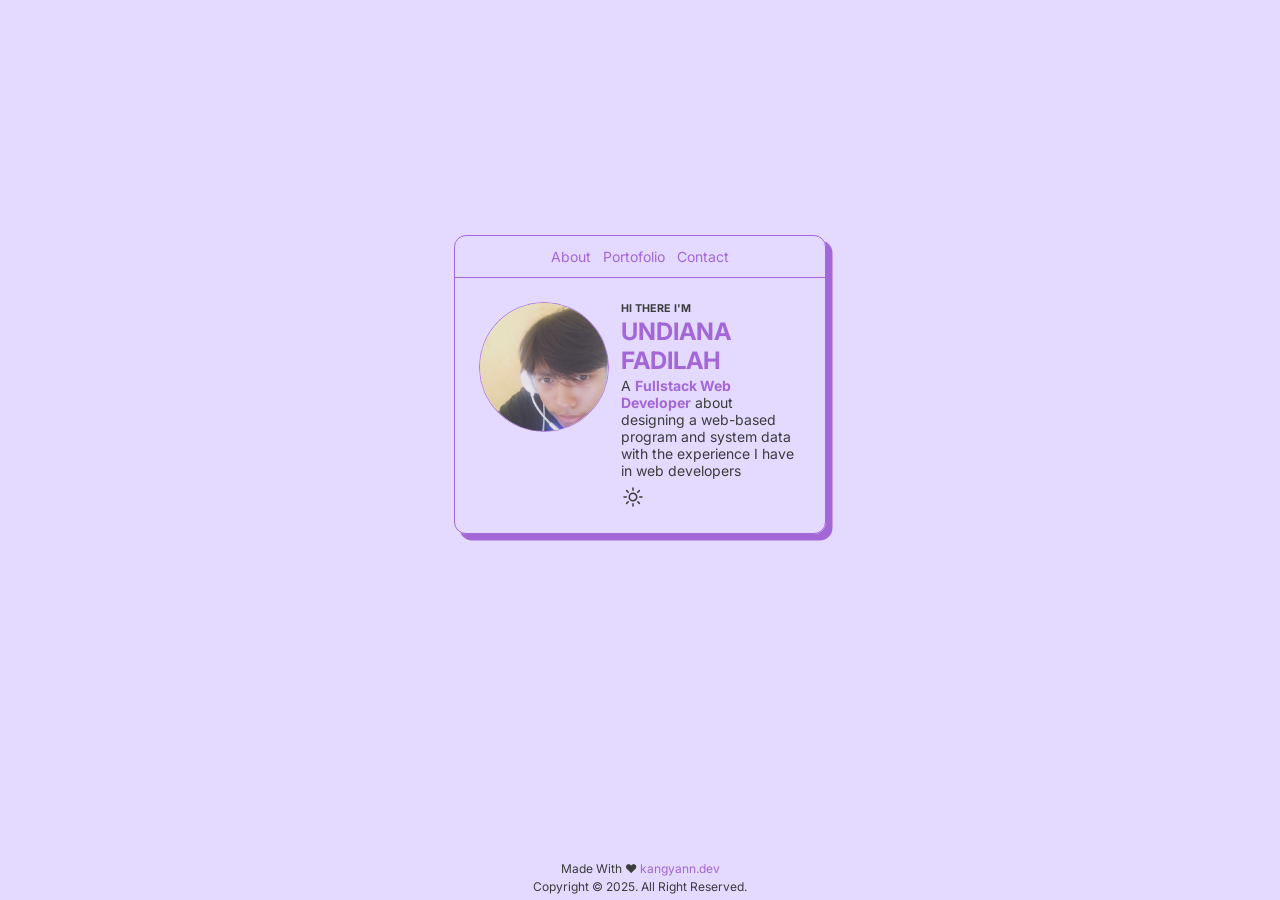
==== v2/index.html @ 08bf2b8f "New Portofolio v2; Pemograman Web;" ====
<!DOCTYPE html>
<html lang="en" data-theme="light">
    <head>
        <meta charset="UTF-8">
        <meta name="viewport" content="width=device-width, initial-scale=1.0">
        <link rel="stylesheet" href="/style/style.css">
        <script src="/script/script.js" defer></script>
        <title>Undiana Fadilah</title>
    </head>
    <body>
        <div class="container">
            <div class="index__container">
                <!--  -->
                <div class="box">
                    <!--  -->
                    <div class="box__header">
                        <a href="/about.html">About</a>
                        <a href="/portofolio.html">Portofolio</a>
                        <a href="/contact.html">Contact</a>
                    </div>
                    <!--  -->
                    <div class="box__profile">
                        <div class="box__profile__image">
                            <img src="/images/profile.jpeg" alt="my_profile">
                        </div>
                        <!--  -->
                        <div class="box__profile__description">
                            <h6>HI THERE I'M</h6>
                            <h4>UNDIANA FADILAH</h4>
                            <p>A <strong>Fullstack Web Developer</strong>
                                about designing a web-based program and
                                system
                                data
                                with the experience I have in web
                                developers</p>
                            <div class="icon__theme" id="theme">
                                <span id="light">
                                    <svg xmlns="http://www.w3.org/2000/svg"
                                        fill="none"
                                        viewBox="0 0 24 24" stroke-width="1.5"
                                        stroke="currentColor" class="size-6">
                                        <path stroke-linecap="round"
                                            stroke-linejoin="round"
                                            d="M12 3v2.25m6.364.386-1.591 1.591M21 12h-2.25m-.386 6.364-1.591-1.591M12 18.75V21m-4.773-4.227-1.591 1.591M5.25 12H3m4.227-4.773L5.636 5.636M15.75 12a3.75 3.75 0 1 1-7.5 0 3.75 3.75 0 0 1 7.5 0Z" />
                                    </svg>
                                </span>
                                <span id="dark">
                                    <svg xmlns="http://www.w3.org/2000/svg"
                                        fill="none"
                                        viewBox="0 0 24 24" stroke-width="1.5"
                                        stroke="currentColor" class="size-6">
                                        <path stroke-linecap="round"
                                            stroke-linejoin="round"
                                            d="M21.752 15.002A9.72 9.72 0 0 1 18 15.75c-5.385 0-9.75-4.365-9.75-9.75 0-1.33.266-2.597.748-3.752A9.753 9.753 0 0 0 3 11.25C3 16.635 7.365 21 12.75 21a9.753 9.753 0 0 0 9.002-5.998Z" />
                                    </svg>
                                </span>
                            </div>
                        </div>
                    </div>

                </div>

            </div>
            <footer>
                <div class="footer__box">
                    <span>
                        Made With ♥️ <a
                            href="https://instagram.com/kangyann.dev ">kangyann.dev</a></span>
                    <span>Copyright &copy; 2025. All Right Reserved.</span>
                </div>
            </footer>
        </div>
    </body>
</html>
---- style/style.css ----
@import url("https://fonts.googleapis.com/css2?family=Inter:ital,opsz,wght@0,14..32,100..900;1,14..32,100..900&display=swap");
:root {
   --primary-color: #e4d9ff;
   --secondary-color: rgb(163, 103, 215);
   --mint-color: #f0f7f4;
   --mint-color-dark: #2a2b2b;
   --font-default: rgb(60, 60, 60);
   --primary-color-dark: #2c214a;
   --secondary-color-dark: rgb(163, 103, 215);
   --font-default-dark: rgb(240, 240, 240);
}
html[data-theme="light"] {
   background-color: var(--primary-color);
   color: var(--font-default);
}
html[data-theme="dark"] {
   background-color: var(--primary-color-dark);
   color: var(--font-default-dark);
}
*,
html {
   padding: 0;
   margin: 0;
   font-family: "Inter", sans-serif;
   font-optical-sizing: auto;
   font-style: normal;
   user-select: none;
}
.container {
   padding: 12px;
   margin: 12px;
}
.icon__theme {
   width: 24px;
   height: 24px;
   margin-top: 4px;
   cursor: pointer;
   transition: all ease-in;
   transition-duration: 150ms;
}

.container footer {
   position: fixed;
   bottom: 0;
   left: 0;
   padding: 6px 0px;
   font-size: 12px;
   width: 100%;
}
.container footer .footer__box {
   display: flex;
   flex-direction: column;
   align-items: center;
   gap: 3px;
}
.container footer .footer__box a {
   color: var(--secondary-color);
   text-decoration: none;
}
.container footer .footer__box a:hover {
   text-decoration: underline;
}
.index__container {
   display: flex;
   justify-content: center;
   align-items: center;
   min-height: 80vh;
}
.index__container .box {
   display: flex;
   justify-content: center;
   flex-direction: column;
   width: 30%;
   border: 1.5px solid var(--secondary-color);
   box-shadow: 6px 6px 0.5px 0.5px var(--secondary-color);
   border-radius: 12px;
   overflow: hidden;
}
.index__container .box .box__header {
   display: flex;
   justify-content: center;
   padding: 6px 0px;
   border-bottom: 1px solid var(--secondary-color);
}
.index__container .box .box__header a {
   padding: 6px;
   font-size: 14px;
   text-decoration: none;
   transition: all ease-in;
   color: var(--secondary-color);
   transition-duration: 150ms;
}
.index__container .box .box__header a:hover {
   color: var(--secondary-color);
   font-weight: 600;
}
.index__container .box .box__profile {
   display: flex;
   padding: 24px;
   gap: 12px;
}
.index__container .box .box__profile .box__profile__image {
   overflow: hidden;
   width: 128px;
   border: 1px solid var(--secondary-color);
   opacity: 80%;
   cursor: pointer;
   height: 128px;
   border-radius: 100%;
   transition: all ease-in;
   transition-duration: 150ms;
}
.index__container .box .box__profile .box__profile__image:hover {
   opacity: 100%;
}
.index__container .box .box__profile .box__profile__image img {
   width: 100%;
   height: 100%;
   object-fit: cover;
}
.index__container .box .box__profile .box__profile__description {
   flex: 1;
   display: flex;
   flex-direction: column;
   gap: 2px;
}
.index__container .box .box__profile .box__profile__description h4 {
   color: var(--secondary-color);
   font-size: 24px;
}
.index__container .box .box__profile .box__profile__description p {
   font-size: 14px;
}
.index__container .box .box__profile .box__profile__description strong {
   color: var(--secondary-color);
}
/* INDEX */

/* ABOUT */
.about__container {
   display: flex;
   justify-content: center;
   align-items: center;
   min-height: 80vh;
}

.about__container .box {
   display: flex;
   justify-content: center;
   flex-direction: column;
   width: 30%;
   border: 1.5px solid var(--secondary-color);
   box-shadow: 6px 6px 0.5px 0.5px var(--secondary-color);
   border-radius: 12px;
   overflow: hidden;
   padding: 12px;
}
.about__container .box .box__profile {
   display: flex;
   align-items: center;
   gap: 6px;
   padding: 6px 0px;
   border-bottom: 1.5px solid var(--secondary-color);
}
.about__container .box .box__profile h4 {
   font-size: 20px;
   color: var(--secondary-color);
}
.about__container .box .box__profile p {
   font-size: 12px;
   font-style: italic;
}
.about__container .box .box__profile .box__profile__image {
   overflow: hidden;
   width: 64px;
   border: 1px solid var(--secondary-color);
   cursor: pointer;
   height: 64px;
   border-radius: 100%;
}
.about__container .box .box__profile .box__profile__image img {
   width: 100%;
   height: 100%;
   object-fit: cover;
}
.about__container .box .box__information {
   padding: 6px 0px;
   margin: 6px 0px;
}
.about__container .box .box__information table {
   font-size: 14px;
   width: 100%;
}

.about__container .box .box__information table tbody tr td {
   border: 1px solid var(--secondary-color);
   padding: 6px;
}
.about__container .box .box__information table tbody tr .text {
   color: var(--secondary-color);
   text-shadow: 1px 1px var(--mint-color);
   font-style: italic;
   cursor: pointer;
   transition: all ease-in-out;
   transition-duration: 200ms;
}
.about__container .box .box__information table tbody tr .text:hover {
   color: black;
   text-shadow: none;
}
.about__container .box .box__information .box__information__link {
   display: flex;
   flex-direction: column;
   gap: 3px;
}
.about__container .box .box__information .box__information__link .contact__me {
   padding: 4px 12px;
   margin: 1px;
   background-color: transparent;
   outline: none;
   border: 1px solid var(--secondary-color);
   font-size: 14px;
   width: 100%;
   margin-top: 12px;
   cursor: pointer;
   color: var(--secondary-color);
   transition: all ease-in;
   transition-duration: 150ms;
}
.about__container .box .box__information .box__information__link .contact__me:hover {
   background-color: var(--secondary-color);
   color: var(--primary-color);
}
.about__container .box .box__information .box__information__link .back__to__home {
   text-decoration: none;
   font-size: 12px;
   color: var(--secondary-color);
}
.about__container .box .box__information .box__information__link .back__to__home:hover {
   text-decoration: underline;
}

/* PORTOFOLIO */
.portofolio__container {
   display: flex;
   justify-content: center;
   align-items: center;
   min-height: 80vh;
}

.portofolio__container .box {
   display: flex;
   justify-content: center;
   flex-direction: column;
   width: 30%;
   border: 1.5px solid var(--secondary-color);
   box-shadow: 6px 6px 0.5px 0.5px var(--secondary-color);
   border-radius: 12px;
   overflow: hidden;
   padding: 12px;
}
.portofolio__container .box .box__profile {
   display: flex;
   align-items: center;
   gap: 6px;
   padding: 6px 0px;
   border-bottom: 1.5px solid var(--secondary-color);
}
.portofolio__container .box .box__profile h4 {
   font-size: 20px;
   color: var(--secondary-color);
}
.portofolio__container .box .box__profile p {
   font-size: 12px;
   font-style: italic;
}
.portofolio__container .box .box__profile .box__profile__image {
   overflow: hidden;
   width: 64px;
   border: 1px solid var(--secondary-color);
   cursor: pointer;
   height: 64px;
   border-radius: 100%;
}
.portofolio__container .box .box__profile .box__profile__image img {
   width: 100%;
   height: 100%;
   object-fit: cover;
}
.portofolio__container .box .box__information {
   padding: 6px 0px;
   margin: 6px 0px;
   display: grid;
   grid-template-columns: 1fr 1fr;
   gap: 6px;
}
.portofolio__container .box .box__information .card {
   display: flex;
   flex-direction: column;
   justify-content: space-between;
   gap: 3px;
   padding: 12px;
   flex: 1;
   border: 1px solid var(--secondary-color);
}
.portofolio__container .box .box__information .card .card__image {
   overflow: hidden;
   min-height: 156px;
   box-shadow: 1px 1px 1px 1px var(--secondary-color);
}

.portofolio__container .box .box__information .card .card__image img {
   width: 100%;
   height: 100%;
   object-fit: cover;
}
.portofolio__container .box .box__information .card .card__text {
   border-top: 1px solid var(--secondary-color);
   padding: 4px 0px;
   margin-top: 4px;
}
.portofolio__container .box .box__information .card .card__text .card__text__title {
   font-size: 18px;
   margin-bottom: 4px;
   color: var(--secondary-color);
   text-shadow: 1px 1px var(--mint-color);
}
.portofolio__container .box .box__information .card .card__text .card__text__description {
   font-size: 12px;
}
.portofolio__container .box a {
   font-size: 12px;
   text-decoration: none;
}
.portofolio__container .box a:hover {
   text-decoration: underline;
}

/* CONTACT */
.contact__container {
   display: flex;
   justify-content: center;
   align-items: center;
   min-height: 80vh;
}

.contact__container .box {
   display: flex;
   justify-content: center;
   flex-direction: column;
   width: 30%;
   border: 1.5px solid var(--secondary-color);
   box-shadow: 6px 6px 0.5px 0.5px var(--secondary-color);
   border-radius: 12px;
   overflow: hidden;
   padding: 12px;
}
.contact__container .box .box__profile {
   display: flex;
   align-items: center;
   gap: 6px;
   padding: 6px 0px;
   border-bottom: 1.5px solid var(--secondary-color);
}
.contact__container .box .box__profile h4 {
   font-size: 20px;
   color: var(--secondary-color);
}
.contact__container .box .box__profile p {
   font-size: 12px;
   font-style: italic;
}
.contact__container .box .box__profile .box__profile__image {
   overflow: hidden;
   width: 64px;
   border: 1px solid var(--secondary-color);
   cursor: pointer;
   height: 64px;
   border-radius: 100%;
}
.contact__container .box .box__profile .box__profile__image img {
   width: 100%;
   height: 100%;
   object-fit: cover;
}
.contact__container .box .box__information {
   padding: 6px 0px;
   margin: 6px 0px;
}
.contact__container .box .box__information p#keeptouch {
   font-size: 16px;
   font-weight: 600;
   color: var(--secondary-color);
   text-shadow: 1px 1px var(--mint-color);
}
.contact__container .box .box__information form {
   margin-top: 8px;
   padding: 6px;
   border: 1px solid var(--secondary-color);
}
.contact__container .box .box__information form .group {
   display: flex;
   flex-direction: column;
   gap: 3px;
   margin-bottom: 6px;
}
.contact__container .box .box__information form .group .label__name {
   color: var(--secondary-color);
   font-size: 14px;
}
.contact__container .box .box__information form .group textarea {
   min-height: 48px;
   resize: none;
}
.contact__container .box .box__information form .group input,
textarea {
   font-size: 14px;
   outline: none;
   color: var(--secondary-color);
   padding: 4px 6px;
   border: 1px solid var(--secondary-color);
   background-color: var(--mint-color);
}
.contact__container .box .box__information form p {
   font-size: 14px;
}
.contact__container .box .box__information form .response {
   display: flex;
   align-items: center;
   gap: 6px;
}
.contact__container .box .box__information form button {
   padding: 4px 12px;
   background-color: transparent;
   border: 1px solid var(--secondary-color);
   cursor: pointer;
   transition: all ease-in-out;
   transition-duration: 150ms;
   color: var(--secondary-color);
}
.contact__container .box .box__information form button:hover {
   background-color: var(--secondary-color);
   color: var(--mint-color);
}
.contact__container .box a {
   font-size: 12px;
   text-decoration: none;
}
.contact__container .box a:hover {
   text-decoration: underline;
}
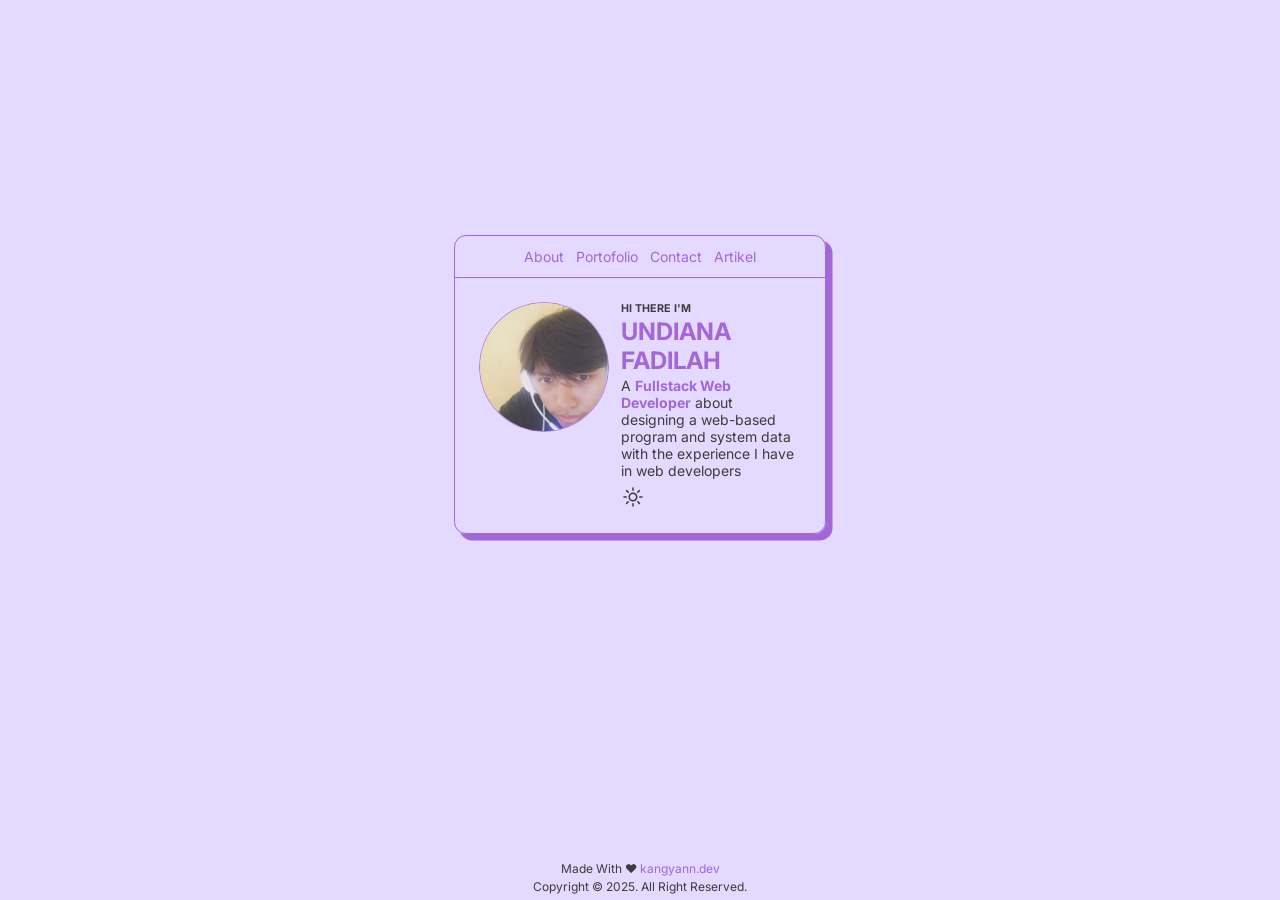
==== commit 3258045c: "chore: articles;" ====
--- a/v2/index.html
+++ b/v2/index.html
@@ -3,8 +3,8 @@
     <head>
         <meta charset="UTF-8">
         <meta name="viewport" content="width=device-width, initial-scale=1.0">
-        <link rel="stylesheet" href="/style/style.css">
-        <script src="/script/script.js" defer></script>
+        <link rel="stylesheet" href="style/style.css">
+        <script src="script/script.js" defer></script>
         <title>Undiana Fadilah</title>
     </head>
     <body>
@@ -14,14 +14,15 @@
                 <div class="box">
                     <!--  -->
                     <div class="box__header">
-                        <a href="/about.html">About</a>
-                        <a href="/portofolio.html">Portofolio</a>
-                        <a href="/contact.html">Contact</a>
+                        <a href="about.html">About</a>
+                        <a href="portofolio.html">Portofolio</a>
+                        <a href="contact.html">Contact</a>
+                        <a href="artikel.html">Artikel</a>
                     </div>
                     <!--  -->
                     <div class="box__profile">
                         <div class="box__profile__image">
-                            <img src="/images/profile.jpeg" alt="my_profile">
+                            <img src="images/profile.jpeg" alt="my_profile">
                         </div>
                         <!--  -->
                         <div class="box__profile__description">
--- a/v2/style/style.css
+++ b/v2/style/style.css
@@ -0,0 +1,451 @@
+@import url("https://fonts.googleapis.com/css2?family=Inter:ital,opsz,wght@0,14..32,100..900;1,14..32,100..900&display=swap");
+:root {
+   --primary-color: #e4d9ff;
+   --secondary-color: rgb(163, 103, 215);
+   --mint-color: #f0f7f4;
+   --mint-color-dark: #2a2b2b;
+   --font-default: rgb(60, 60, 60);
+   --primary-color-dark: #2c214a;
+   --secondary-color-dark: rgb(163, 103, 215);
+   --font-default-dark: rgb(240, 240, 240);
+}
+html[data-theme="light"] {
+   background-color: var(--primary-color);
+   color: var(--font-default);
+}
+html[data-theme="dark"] {
+   background-color: var(--primary-color-dark);
+   color: var(--font-default-dark);
+}
+*,
+html {
+   padding: 0;
+   margin: 0;
+   font-family: "Inter", sans-serif;
+   font-optical-sizing: auto;
+   font-style: normal;
+   user-select: none;
+}
+.container {
+   padding: 12px;
+   margin: 12px;
+}
+.icon__theme {
+   width: 24px;
+   height: 24px;
+   margin-top: 4px;
+   cursor: pointer;
+   transition: all ease-in;
+   transition-duration: 150ms;
+}
+
+.container footer {
+   position: fixed;
+   bottom: 0;
+   left: 0;
+   padding: 6px 0px;
+   font-size: 12px;
+   width: 100%;
+}
+.container footer .footer__box {
+   display: flex;
+   flex-direction: column;
+   align-items: center;
+   gap: 3px;
+}
+.container footer .footer__box a {
+   color: var(--secondary-color);
+   text-decoration: none;
+}
+.container footer .footer__box a:hover {
+   text-decoration: underline;
+}
+.index__container {
+   display: flex;
+   justify-content: center;
+   align-items: center;
+   min-height: 80vh;
+}
+.index__container .box {
+   display: flex;
+   justify-content: center;
+   flex-direction: column;
+   width: 30%;
+   border: 1.5px solid var(--secondary-color);
+   box-shadow: 6px 6px 0.5px 0.5px var(--secondary-color);
+   border-radius: 12px;
+   overflow: hidden;
+}
+.index__container .box .box__header {
+   display: flex;
+   justify-content: center;
+   padding: 6px 0px;
+   border-bottom: 1px solid var(--secondary-color);
+}
+.index__container .box .box__header a {
+   padding: 6px;
+   font-size: 14px;
+   text-decoration: none;
+   transition: all ease-in;
+   color: var(--secondary-color);
+   transition-duration: 150ms;
+}
+.index__container .box .box__header a:hover {
+   color: var(--secondary-color);
+   font-weight: 600;
+}
+.index__container .box .box__profile {
+   display: flex;
+   padding: 24px;
+   gap: 12px;
+}
+.index__container .box .box__profile .box__profile__image {
+   overflow: hidden;
+   width: 128px;
+   border: 1px solid var(--secondary-color);
+   opacity: 80%;
+   cursor: pointer;
+   height: 128px;
+   border-radius: 100%;
+   transition: all ease-in;
+   transition-duration: 150ms;
+}
+.index__container .box .box__profile .box__profile__image:hover {
+   opacity: 100%;
+}
+.index__container .box .box__profile .box__profile__image img {
+   width: 100%;
+   height: 100%;
+   object-fit: cover;
+}
+.index__container .box .box__profile .box__profile__description {
+   flex: 1;
+   display: flex;
+   flex-direction: column;
+   gap: 2px;
+}
+.index__container .box .box__profile .box__profile__description h4 {
+   color: var(--secondary-color);
+   font-size: 24px;
+}
+.index__container .box .box__profile .box__profile__description p {
+   font-size: 14px;
+}
+.index__container .box .box__profile .box__profile__description strong {
+   color: var(--secondary-color);
+}
+/* INDEX */
+
+/* ABOUT */
+.about__container {
+   display: flex;
+   justify-content: center;
+   align-items: center;
+   min-height: 80vh;
+}
+
+.about__container .box {
+   display: flex;
+   justify-content: center;
+   flex-direction: column;
+   width: 30%;
+   border: 1.5px solid var(--secondary-color);
+   box-shadow: 6px 6px 0.5px 0.5px var(--secondary-color);
+   border-radius: 12px;
+   overflow: hidden;
+   padding: 12px;
+}
+.about__container .box .box__profile {
+   display: flex;
+   align-items: center;
+   gap: 6px;
+   padding: 6px 0px;
+   border-bottom: 1.5px solid var(--secondary-color);
+}
+.about__container .box .box__profile h4 {
+   font-size: 20px;
+   color: var(--secondary-color);
+}
+.about__container .box .box__profile p {
+   font-size: 12px;
+   font-style: italic;
+}
+.about__container .box .box__profile .box__profile__image {
+   overflow: hidden;
+   width: 64px;
+   border: 1px solid var(--secondary-color);
+   cursor: pointer;
+   height: 64px;
+   border-radius: 100%;
+}
+.about__container .box .box__profile .box__profile__image img {
+   width: 100%;
+   height: 100%;
+   object-fit: cover;
+}
+.about__container .box .box__information {
+   padding: 6px 0px;
+   margin: 6px 0px;
+}
+.about__container .box .box__information table {
+   font-size: 14px;
+   width: 100%;
+}
+
+.about__container .box .box__information table tbody tr td {
+   border: 1px solid var(--secondary-color);
+   padding: 6px;
+}
+.about__container .box .box__information table tbody tr .text {
+   color: var(--secondary-color);
+   text-shadow: 1px 1px var(--mint-color);
+   font-style: italic;
+   cursor: pointer;
+   transition: all ease-in-out;
+   transition-duration: 200ms;
+}
+.about__container .box .box__information table tbody tr .text:hover {
+   color: black;
+   text-shadow: none;
+}
+.about__container .box .box__information .box__information__link {
+   display: flex;
+   flex-direction: column;
+   gap: 3px;
+}
+.about__container .box .box__information .box__information__link .contact__me {
+   padding: 4px 12px;
+   margin: 1px;
+   background-color: transparent;
+   outline: none;
+   border: 1px solid var(--secondary-color);
+   font-size: 14px;
+   width: 100%;
+   margin-top: 12px;
+   cursor: pointer;
+   color: var(--secondary-color);
+   transition: all ease-in;
+   transition-duration: 150ms;
+}
+.about__container .box .box__information .box__information__link .contact__me:hover {
+   background-color: var(--secondary-color);
+   color: var(--primary-color);
+}
+.about__container .box .box__information .box__information__link .back__to__home {
+   text-decoration: none;
+   font-size: 12px;
+   color: var(--secondary-color);
+}
+.about__container .box .box__information .box__information__link .back__to__home:hover {
+   text-decoration: underline;
+}
+
+/* PORTOFOLIO */
+.portofolio__container {
+   display: flex;
+   justify-content: center;
+   align-items: center;
+   min-height: 80vh;
+}
+
+.portofolio__container .box {
+   display: flex;
+   justify-content: center;
+   flex-direction: column;
+   width: 30%;
+   border: 1.5px solid var(--secondary-color);
+   box-shadow: 6px 6px 0.5px 0.5px var(--secondary-color);
+   border-radius: 12px;
+   overflow: hidden;
+   padding: 12px;
+}
+.portofolio__container .box .box__profile {
+   display: flex;
+   align-items: center;
+   gap: 6px;
+   padding: 6px 0px;
+   border-bottom: 1.5px solid var(--secondary-color);
+}
+.portofolio__container .box .box__profile h4 {
+   font-size: 20px;
+   color: var(--secondary-color);
+}
+.portofolio__container .box .box__profile p {
+   font-size: 12px;
+   font-style: italic;
+}
+.portofolio__container .box .box__profile .box__profile__image {
+   overflow: hidden;
+   width: 64px;
+   border: 1px solid var(--secondary-color);
+   cursor: pointer;
+   height: 64px;
+   border-radius: 100%;
+}
+.portofolio__container .box .box__profile .box__profile__image img {
+   width: 100%;
+   height: 100%;
+   object-fit: cover;
+}
+.portofolio__container .box .box__information {
+   padding: 6px 0px;
+   margin: 6px 0px;
+   display: grid;
+   grid-template-columns: 1fr 1fr;
+   gap: 6px;
+}
+.portofolio__container .box .box__information .card {
+   display: flex;
+   flex-direction: column;
+   justify-content: space-between;
+   gap: 3px;
+   padding: 12px;
+   flex: 1;
+   border: 1px solid var(--secondary-color);
+}
+.portofolio__container .box .box__information .card .card__image {
+   overflow: hidden;
+   min-height: 156px;
+   box-shadow: 1px 1px 1px 1px var(--secondary-color);
+}
+
+.portofolio__container .box .box__information .card .card__image img {
+   width: 100%;
+   height: 100%;
+   object-fit: cover;
+}
+.portofolio__container .box .box__information .card .card__text {
+   border-top: 1px solid var(--secondary-color);
+   padding: 4px 0px;
+   margin-top: 4px;
+}
+.portofolio__container .box .box__information .card .card__text .card__text__title {
+   font-size: 18px;
+   margin-bottom: 4px;
+   color: var(--secondary-color);
+   text-shadow: 1px 1px var(--mint-color);
+}
+.portofolio__container .box .box__information .card .card__text .card__text__description {
+   font-size: 12px;
+}
+.portofolio__container .box a {
+   font-size: 12px;
+   text-decoration: none;
+}
+.portofolio__container .box a:hover {
+   text-decoration: underline;
+}
+
+/* CONTACT */
+.contact__container {
+   display: flex;
+   justify-content: center;
+   align-items: center;
+   min-height: 80vh;
+}
+
+.contact__container .box {
+   display: flex;
+   justify-content: center;
+   flex-direction: column;
+   width: 30%;
+   border: 1.5px solid var(--secondary-color);
+   box-shadow: 6px 6px 0.5px 0.5px var(--secondary-color);
+   border-radius: 12px;
+   overflow: hidden;
+   padding: 12px;
+}
+.contact__container .box .box__profile {
+   display: flex;
+   align-items: center;
+   gap: 6px;
+   padding: 6px 0px;
+   border-bottom: 1.5px solid var(--secondary-color);
+}
+.contact__container .box .box__profile h4 {
+   font-size: 20px;
+   color: var(--secondary-color);
+}
+.contact__container .box .box__profile p {
+   font-size: 12px;
+   font-style: italic;
+}
+.contact__container .box .box__profile .box__profile__image {
+   overflow: hidden;
+   width: 64px;
+   border: 1px solid var(--secondary-color);
+   cursor: pointer;
+   height: 64px;
+   border-radius: 100%;
+}
+.contact__container .box .box__profile .box__profile__image img {
+   width: 100%;
+   height: 100%;
+   object-fit: cover;
+}
+.contact__container .box .box__information {
+   padding: 6px 0px;
+   margin: 6px 0px;
+}
+.contact__container .box .box__information p#keeptouch {
+   font-size: 16px;
+   font-weight: 600;
+   color: var(--secondary-color);
+   text-shadow: 1px 1px var(--mint-color);
+}
+.contact__container .box .box__information form {
+   margin-top: 8px;
+   padding: 6px;
+   border: 1px solid var(--secondary-color);
+}
+.contact__container .box .box__information form .group {
+   display: flex;
+   flex-direction: column;
+   gap: 3px;
+   margin-bottom: 6px;
+}
+.contact__container .box .box__information form .group .label__name {
+   color: var(--secondary-color);
+   font-size: 14px;
+}
+.contact__container .box .box__information form .group textarea {
+   min-height: 48px;
+   resize: none;
+}
+.contact__container .box .box__information form .group input,
+textarea {
+   font-size: 14px;
+   outline: none;
+   color: var(--secondary-color);
+   padding: 4px 6px;
+   border: 1px solid var(--secondary-color);
+   background-color: var(--mint-color);
+}
+.contact__container .box .box__information form p {
+   font-size: 14px;
+}
+.contact__container .box .box__information form .response {
+   display: flex;
+   align-items: center;
+   gap: 6px;
+}
+.contact__container .box .box__information form button {
+   padding: 4px 12px;
+   background-color: transparent;
+   border: 1px solid var(--secondary-color);
+   cursor: pointer;
+   transition: all ease-in-out;
+   transition-duration: 150ms;
+   color: var(--secondary-color);
+}
+.contact__container .box .box__information form button:hover {
+   background-color: var(--secondary-color);
+   color: var(--mint-color);
+}
+.contact__container .box a {
+   font-size: 12px;
+   text-decoration: none;
+}
+.contact__container .box a:hover {
+   text-decoration: underline;
+}
